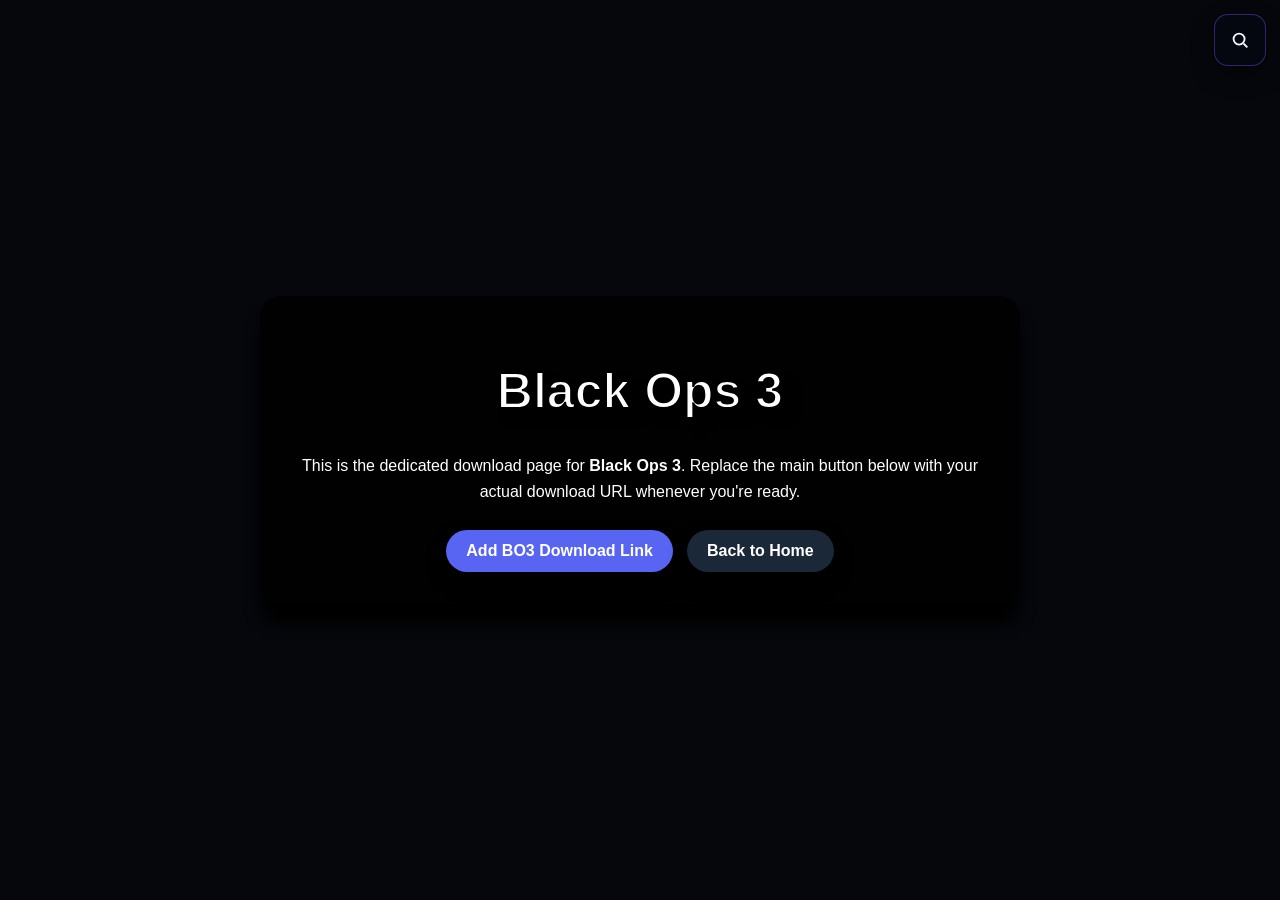
==== downloads/bo3.html @ d6366c4c "woo" ====
<!DOCTYPE html>
<html lang="en">
<head>
    <meta charset="UTF-8">
    <meta name="viewport" content="width=device-width, initial-scale=1.0">
    <title>Black Ops 3 Download</title>
    <link rel="stylesheet" href="../style.css">
</head>
<body class="download-page">
    <main class="download-card">
        <h1>Black Ops 3</h1>
        <p class="download-description">
            This is the dedicated download page for <strong>Black Ops 3</strong>. Replace the main button below with your actual download URL whenever you're ready.
        </p>
        <div class="download-actions">
            <a class="download-button" href="#" onclick="return false;">Add BO3 Download Link</a>
            <a class="download-button secondary" href="../index.html">Back to Home</a>
        </div>
    </main>
    <script src="../js/site-search.js"></script>
</body>
</html>
---- style.css ----
/* FONT */
@font-face {
    font-family: "StarJedi";
    src: url("fonts/Starjedi.ttf") format("truetype");
}

/* GLOBAL */
:root {
    color-scheme: dark;
}

body {
    margin: 0;
    padding: 0;
    font-family: Arial, sans-serif;
    overflow-x: hidden;
    color: #f5f7ff;
    background-color: #05070c;

    /* YOUR BACKGROUND — THIS WILL NOW WORK */
    background-image: url("images/Lockscreen.png");
    background-repeat: repeat;
    background-size: auto;
    background-attachment: scroll;
}

*,
*::before,
*::after {
    box-sizing: border-box;
}

body::before {
    content: "";
    position: fixed;
    left: 18px;
    bottom: 18px;
    width: clamp(90px, 11vw, 150px);
    aspect-ratio: 1 / 1;
    background: url("images/FinCharacter pointing a (Custom).png") center / contain no-repeat;
    filter: drop-shadow(0 14px 16px rgba(0, 0, 0, 0.75));
    pointer-events: none;
    z-index: 4;
}

/* HEADERS */
h1, h2 {
    font-family: "StarJedi", sans-serif;
    color: #fff;
    text-align: center;
    text-shadow: 10px 10px 10px #000000;
    -webkit-text-stroke: 2px rgb(0, 0, 0);
}

h1 {
    font-size: 50px;
}

h2 {
    font-size: 30px;
    -webkit-text-stroke-width: 1px;
}

.subtitle {
    text-align: center;
    color: white;
    margin-top: -10px;
}

/* MENU SECTION */
.menu-section {
    text-align: center;
    margin-bottom: 20px;
}

select {
    font-size: 18px;
    padding: 8px 12px;
    width: min(420px, 90vw);
    max-width: 100%;
    color: #f5f7ff;
    background: rgba(8, 12, 24, 0.92);
    border: 1px solid rgba(88, 101, 242, 0.45);
    border-radius: 12px;
    box-shadow: 0 10px 20px rgba(0, 0, 0, 0.3);
}

select:focus {
    outline: 2px solid rgba(88, 101, 242, 0.65);
    border-color: rgba(88, 101, 242, 0.85);
}

.site-search {
    position: fixed;
    top: 14px;
    right: 14px;
    z-index: 60;
}

.site-search-trigger {
    width: 52px;
    height: 52px;
    display: inline-flex;
    align-items: center;
    justify-content: center;
    padding: 0;
    border: 1px solid rgba(88, 101, 242, 0.4);
    border-radius: 14px;
    background: rgba(5, 8, 18, 0.92);
    color: #f5f7ff;
    box-shadow: 0 10px 22px rgba(0, 0, 0, 0.35);
    cursor: pointer;
}

.site-search-trigger svg {
    width: 22px;
    height: 22px;
    stroke: currentColor;
    fill: none;
    stroke-width: 2;
}

.site-search-overlay {
    position: fixed;
    inset: 0;
    display: flex;
    align-items: flex-start;
    justify-content: center;
    padding: 12vh 16px 24px;
    background: rgba(0, 0, 0, 0.72);
    backdrop-filter: blur(4px);
}

.site-search-overlay[hidden] {
    display: none !important;
}

.site-search-panel {
    width: min(680px, 100%);
    padding: 14px;
    border-radius: 18px;
    background: rgba(5, 8, 18, 0.97);
    border: 1px solid rgba(88, 101, 242, 0.42);
    box-shadow: 0 18px 36px rgba(0, 0, 0, 0.45);
}

.site-search-panel-header {
    display: flex;
    gap: 10px;
    align-items: flex-start;
}

.site-search-form {
    display: flex;
    gap: 8px;
    flex: 1 1 auto;
}

.site-search-input {
    flex: 1 1 auto;
    min-width: 0;
    padding: 12px 14px;
    border-radius: 12px;
    border: 1px solid rgba(159, 176, 255, 0.35);
    background: rgba(255, 255, 255, 0.06);
    color: #f5f7ff;
}

.site-search-input:focus {
    outline: 2px solid rgba(88, 101, 242, 0.55);
}

.site-search-button,
.site-search-close {
    border: none;
    border-radius: 12px;
    padding: 12px 16px;
    font-weight: bold;
    color: #fff;
    cursor: pointer;
}

.site-search-button {
    background: #5865f2;
}

.site-search-close {
    min-width: 44px;
    background: rgba(255, 255, 255, 0.08);
}

.site-search-results {
    margin-top: 10px;
    display: grid;
    gap: 6px;
    max-height: 50vh;
    overflow: auto;
}

.site-search-result,
.site-search-empty {
    display: block;
    padding: 10px 12px;
    border-radius: 10px;
    color: #f5f7ff;
    text-decoration: none;
    background: rgba(255, 255, 255, 0.06);
}

.site-search-result:hover {
    background: rgba(88, 101, 242, 0.3);
}

body.search-open {
    overflow: hidden;
}

/* FLOATING LEGO ICON */
.floating-icon {
    position: absolute;
    right: 0;
    top: 50%;
    transform: translateY(-50%);
    display: flex;
    align-items: center;
    justify-content: flex-end;
}

.floating-icon a {
    display: inline-block;
}

.floating-icon img {
    border-radius: 20px;
    box-shadow: 0 20px 15px black;
}

/* GALLERY / SLIDESHOW */
.gallery {
    width: 100%;
    display: flex;
    justify-content: center;
    padding: 20px 0;
}

.slideshow-container {
    position: relative;
    width: min(1280px, 95vw);
    aspect-ratio: 16 / 9;
    overflow: hidden;
    border-radius: 20px;
    box-shadow: 0 20px 15px black;
    background: rgba(0, 0, 0, 0.65);
}

.slide {
    position: absolute;
    inset: 0;
    opacity: 0;
    pointer-events: none;
    transition: opacity 0.5s ease-in-out;
}

.slide.active {
    opacity: 1;
    pointer-events: auto;
}

.slide a {
    display: block;
    width: 100%;
    height: 100%;
}

.slide img,
.slide iframe {
    width: 100%;
    height: 100%;
    object-fit: fill;
    border: 0;
}

.slide-arrow {
    position: absolute;
    top: 50%;
    transform: translateY(-50%);
    z-index: 2;
    border: none;
    width: 52px;
    height: 52px;
    border-radius: 50%;
    background: rgba(0, 0, 0, 0.65);
    color: white;
    font-size: 28px;
    cursor: pointer;
    transition: background 0.2s ease, transform 0.2s ease;
}

.slide-arrow:hover {
    background: rgba(88, 101, 242, 0.95);
    transform: translateY(-50%) scale(1.05);
}

.slide-arrow.left {
    left: 15px;
}

.slide-arrow.right {
    right: 15px;
}

a:hover img {
    opacity: 0.8;
}

/* DOWNLOAD PAGES */
.download-page {
    min-height: 100vh;
    display: flex;
    align-items: center;
    justify-content: center;
    padding: 30px 20px;
}

.download-card {
    max-width: 760px;
    width: 100%;
    background: rgba(0, 0, 0, 0.8);
    border-radius: 20px;
    box-shadow: 0 20px 15px black;
    padding: 32px;
    text-align: center;
}

.download-description {
    color: white;
    line-height: 1.6;
    margin: 15px 0 25px;
}

.instructions-section {
    margin: 24px 0 28px;
    padding: 20px 22px;
    text-align: left;
    background: rgba(255, 255, 255, 0.06);
    border: 1px solid rgba(88, 101, 242, 0.35);
    border-radius: 16px;
    box-shadow: 0 10px 20px rgba(0, 0, 0, 0.25);
}

.instructions-section h2 {
    margin-top: 0;
    margin-bottom: 14px;
    font-size: 24px;
}

.instructions-list {
    margin: 0;
    padding-left: 22px;
    color: #f5f7ff;
    line-height: 1.7;
}

.instructions-list li {
    margin-bottom: 10px;
}

.instructions-list a {
    color: #9fb0ff;
    font-weight: bold;
}

.instructions-list a:hover {
    color: #cfd7ff;
}

.download-actions {
    display: flex;
    justify-content: center;
    flex-wrap: wrap;
    gap: 14px;
}

.mod-links {
    display: grid;
    gap: 12px;
    margin: 22px 0 28px;
}

.mod-links .download-button {
    width: 100%;
    box-sizing: border-box;
    text-align: center;
}

.download-button {
    display: inline-block;
    padding: 12px 20px;
    border-radius: 999px;
    text-decoration: none;
    font-weight: bold;
    color: white;
    background: #5865f2;
    box-shadow: 0 10px 20px rgba(0, 0, 0, 0.35);
}

.download-button.secondary {
    background: #1b2838;
}

.choice-grid {
    display: grid;
    grid-template-columns: repeat(auto-fit, minmax(180px, 1fr));
    gap: 14px;
    margin: 24px 0 28px;
}

.choice-box {
    display: block;
    padding: 22px 18px;
    border-radius: 16px;
    background: rgba(255, 255, 255, 0.08);
    border: 1px solid rgba(88, 101, 242, 0.35);
    color: #fff;
    text-decoration: none;
    font-weight: bold;
    font-size: 18px;
    box-shadow: 0 10px 20px rgba(0, 0, 0, 0.25);
    transition: transform 0.2s ease, background 0.2s ease;
}

.choice-box:hover {
    transform: translateY(-3px);
    background: rgba(88, 101, 242, 0.2);
}

.placeholder-card {
    max-width: 1100px;
}

.placeholder-card .download-description {
    white-space: pre-line;
    text-align: left;
    font-size: clamp(18px, 2vw, 24px);
    line-height: 2.35;
    min-height: 180vh;
    margin: 18px 0 30px;
    padding: 20px 18px;
    background: rgba(255, 255, 255, 0.05);
    border-radius: 18px;
    box-shadow: inset 0 0 0 1px rgba(88, 101, 242, 0.16);
    overflow-wrap: anywhere;
}

.broken-gif {
    display: block;
    margin: 0 auto 18px;
    max-width: min(420px, 90vw);
    width: 100%;
    height: auto;
    border-radius: 12px;
    box-shadow: 0 12px 24px rgba(0, 0, 0, 0.35);
}

.pdf-card {
    max-width: 1280px;
}

.pdf-placeholder {
    margin: 24px 0 28px;
    padding: 8px;
    border-radius: 18px;
    background: rgba(255, 255, 255, 0.05);
    border: 1px dashed rgba(159, 176, 255, 0.5);
    box-shadow: 0 10px 20px rgba(0, 0, 0, 0.25);
}

.pdf-object {
    display: block;
    width: 100%;
    height: clamp(620px, 82vh, 980px);
    min-height: 620px;
    border: 0;
    border-radius: 12px;
    background: #0e1118;
}

.pdf-fallback {
    margin: 0;
    padding: 20px;
    color: #f5f7ff;
}

.pdf-fallback a {
    color: #9fb0ff;
}

.jumpscare-page {
    padding: 0;
    align-items: stretch;
    justify-content: stretch;
}

.jumpscare-page::before {
    content: none;
    display: none;
}

.jumpscare-card {
    position: relative;
    width: 100vw;
    max-width: none;
    min-height: 100vh;
    padding: 0;
    border-radius: 0;
    background: #000;
    overflow: hidden;
}

.jumpscare-card h1 {
    position: absolute;
    top: 20px;
    left: 50%;
    transform: translateX(-50%);
    z-index: 2;
    width: calc(100% - 32px);
    margin: 0;
}

.jumpscare-card .download-description {
    position: absolute;
    top: 88px;
    left: 50%;
    transform: translateX(-50%);
    z-index: 2;
    width: calc(100% - 32px);
    margin: 0;
}

.jumpscare-card .download-actions {
    position: absolute;
    left: 50%;
    bottom: 24px;
    transform: translateX(-50%);
    z-index: 2;
    width: auto;
}

.jumpscare-frame {
    position: absolute;
    inset: 0;
    margin: 0;
    border-radius: 0;
    overflow: hidden;
    background: #0c0f16;
    box-shadow: none;
}

.jumpscare-frame img {
    display: block;
    width: 100%;
    height: 100vh;
    object-fit: fill;
}

/* HALL OF FAME */
.hall-page {
    min-height: 100vh;
    padding: 30px 20px 50px;
}

.hall-wrapper {
    max-width: 1500px;
    margin: 0 auto;
    background: rgba(0, 0, 0, 0.82);
    border-radius: 20px;
    box-shadow: 0 20px 15px black;
    padding: 32px;
}

.hall-wrapper .download-description {
    text-align: center;
}

.hall-grid {
    display: grid;
    grid-template-columns: repeat(auto-fit, minmax(280px, 1fr));
    gap: 18px;
    margin-top: 24px;
}

.hall-item {
    display: block;
    background: rgba(255, 255, 255, 0.06);
    border-radius: 16px;
    overflow: hidden;
    box-shadow: 0 10px 20px rgba(0, 0, 0, 0.35);
    transition: transform 0.2s ease, box-shadow 0.2s ease;
}

.hall-item:hover {
    transform: translateY(-4px);
    box-shadow: 0 14px 24px rgba(0, 0, 0, 0.4);
}

.hall-item img {
    display: block;
    width: 100%;
    aspect-ratio: 16 / 9;
    object-fit: contain;
    background: #101010;
}

.hall-detail-card {
    max-width: 1100px;
}

.hall-image-view {
    margin: 24px 0;
    padding: 18px;
    background: rgba(255, 255, 255, 0.05);
    border-radius: 18px;
    box-shadow: 0 10px 20px rgba(0, 0, 0, 0.25);
}

.hall-image-view img {
    display: block;
    width: 100%;
    max-height: 70vh;
    object-fit: contain;
    border-radius: 12px;
    background: #101010;
}

.comment-section {
    max-width: 760px;
    margin-left: auto;
    margin-right: auto;
}

.comment-form {
    display: flex;
    gap: 12px;
    flex-wrap: wrap;
    align-items: center;
}

.comment-input {
    flex: 1 1 260px;
    padding: 12px 14px;
    border-radius: 12px;
    border: 1px solid rgba(159, 176, 255, 0.4);
    background: rgba(0, 0, 0, 0.4);
    color: #fff;
}

.comment-input:focus {
    outline: 2px solid rgba(88, 101, 242, 0.6);
    border-color: rgba(88, 101, 242, 0.8);
}

.comment-helper {
    margin: 10px 0 0;
    color: #cfd7ff;
    font-size: 14px;
}

.comment-list {
    list-style: none;
    padding: 0;
    margin: 16px 0 0;
    display: grid;
    gap: 10px;
}

.comment-item,
.empty-comment {
    padding: 10px 12px;
    border-radius: 10px;
    background: rgba(255, 255, 255, 0.08);
    color: #f5f7ff;
    word-break: break-word;
}

/* SOCIAL LINKS */
.social-section {
    position: relative;
    margin-top: 40px;
    padding: 40px 20px 50px;
    background: rgba(0, 0, 0, 0.8);
    text-align: center;
}

.social-links-wrap {
    position: relative;
    display: flex;
    justify-content: center;
    align-items: center;
    width: 100%;
}

.social-text {
    color: white;
    margin: -5px 0 12px;
}

.contact-line {
    color: #dfe6ff;
    margin: 0 0 22px;
    font-size: 16px;
}

.contact-line a {
    color: #dfe6ff;
    text-decoration: none;
}

.contact-line a:hover {
    text-decoration: underline;
}

.social-links {
    display: flex;
    justify-content: center;
    flex-wrap: wrap;
    gap: 16px;
    max-width: 980px;
    margin: 0 auto;
}

.social-link {
    position: relative;
    display: inline-flex;
    align-items: center;
    gap: 10px;
    padding: 12px 18px;
    border-radius: 999px;
    background: rgba(255, 255, 255, 0.08);
    color: white;
    text-decoration: none;
    box-shadow: 0 10px 20px rgba(0, 0, 0, 0.35);
    transition: transform 0.2s ease, background 0.2s ease;
}

.hover-note {
    position: absolute;
    top: -42px;
    left: 50%;
    transform: translateX(-50%);
    white-space: nowrap;
    background: rgba(0, 0, 0, 0.7);
    color: rgba(255, 255, 255, 0.5);
    padding: 6px 10px;
    border-radius: 8px;
    font-size: 12px;
    opacity: 0;
    pointer-events: none;
    transition: opacity 0.2s ease;
}

.social-link.twitch:hover .hover-note {
    opacity: 1;
}

.social-link span {
    font-weight: bold;
}

.social-link svg {
    width: 24px;
    height: 24px;
    fill: currentColor;
}

.social-link:hover {
    transform: translateY(-3px);
}

.social-link.youtube:hover {
    background: #ff0033;
}

.social-link.discord:hover {
    background: #5865f2;
}

.social-link.steam:hover {
    background: #1b2838;
}

.social-link.instagram:hover {
    background: linear-gradient(45deg, #f58529, #dd2a7b, #8134af);
}

.social-link.twitch:hover {
    background: #9146ff;
}

.social-link.obs:hover {
    background: #3a3a3a;
}

#clonewars-quote {
  opacity: 0;
  transition: opacity 1s ease-in;
}

#clonewars-quote.show {
  opacity: 1;
}

@media (max-width: 900px) {
    h1 {
        font-size: 38px;
    }

    h2 {
        font-size: 24px;
    }

    .slideshow-container {
        width: min(96vw, 1280px);
        border-radius: 16px;
    }

    .slide-arrow {
        width: 42px;
        height: 42px;
        font-size: 22px;
    }

    .hall-grid {
        grid-template-columns: repeat(auto-fit, minmax(220px, 1fr));
    }

    .floating-icon img {
        width: 96px;
        height: 96px;
    }
}

@media (max-width: 768px) {
    .site-search {
        top: 10px;
        right: 10px;
    }

    .site-search-trigger {
        width: 46px;
        height: 46px;
        border-radius: 12px;
    }

    .site-search-overlay {
        padding: 10vh 10px 20px;
    }

    .site-search-panel-header,
    .site-search-form {
        flex-direction: column;
    }

    .site-search-close {
        align-self: flex-end;
    }

    .site-search-input,
    .site-search-button,
    .site-search-close {
        font-size: 14px;
        width: 100%;
    }

    body::before {
        width: 72px;
        left: 8px;
        bottom: 8px;
        opacity: 0.8;
    }

    h1 {
        font-size: 30px;
        line-height: 1.15;
        -webkit-text-stroke-width: 1px;
        padding: 0 8px;
    }

    h2 {
        font-size: 22px;
        -webkit-text-stroke-width: 1px;
    }

    .subtitle,
    .social-text,
    .contact-line,
    .download-description {
        padding-left: 8px;
        padding-right: 8px;
    }

    .gallery {
        padding: 12px 0;
    }

    .slide img,
    .slide iframe {
        object-fit: cover;
    }

    .slide-arrow.left {
        left: 8px;
    }

    .slide-arrow.right {
        right: 8px;
    }

    .download-page,
    .hall-page {
        padding: 18px 10px 28px;
    }

    .download-card,
    .hall-wrapper {
        padding: 18px 14px;
        border-radius: 16px;
    }

    .instructions-section {
        padding: 16px;
    }

    .download-actions {
        flex-direction: column;
        align-items: stretch;
    }

    .download-button {
        width: 100%;
        text-align: center;
    }

    .choice-grid {
        grid-template-columns: 1fr;
    }

    .placeholder-card .download-description {
        min-height: 140vh;
        font-size: 16px;
        line-height: 2.05;
        padding: 16px 14px;
    }

    .pdf-object {
        height: 72vh;
        min-height: 420px;
    }

    .jumpscare-card h1 {
        top: 14px;
    }

    .jumpscare-card .download-description {
        top: 56px;
        font-size: 14px;
    }

    .jumpscare-card .download-actions {
        left: 12px;
        right: 12px;
        bottom: 12px;
        transform: none;
        width: auto;
    }

    .social-section {
        padding: 30px 12px 38px;
    }

    .social-links-wrap {
        flex-direction: column;
        gap: 14px;
    }

    .social-links {
        gap: 12px;
        max-width: 100%;
    }

    .social-link {
        width: min(100%, 260px);
        justify-content: center;
        margin: 0 auto;
    }

    .floating-icon {
        position: static;
        transform: none;
        justify-content: center;
        margin-top: 6px;
    }

    .hover-note {
        display: none;
    }

    .hall-grid {
        grid-template-columns: 1fr;
    }

    .hall-image-view {
        padding: 10px;
    }

    .hall-image-view img {
        max-height: 55vh;
    }

    .comment-form {
        flex-direction: column;
        align-items: stretch;
    }

    .comment-input {
        width: 100%;
    }
}

@media (max-width: 480px) {
    .slideshow-container {
        aspect-ratio: 4 / 3;
    }

    .slide-arrow {
        width: 36px;
        height: 36px;
        font-size: 18px;
    }

    .social-link {
        padding: 10px 14px;
        font-size: 14px;
    }

    .social-link svg {
        width: 20px;
        height: 20px;
    }
}
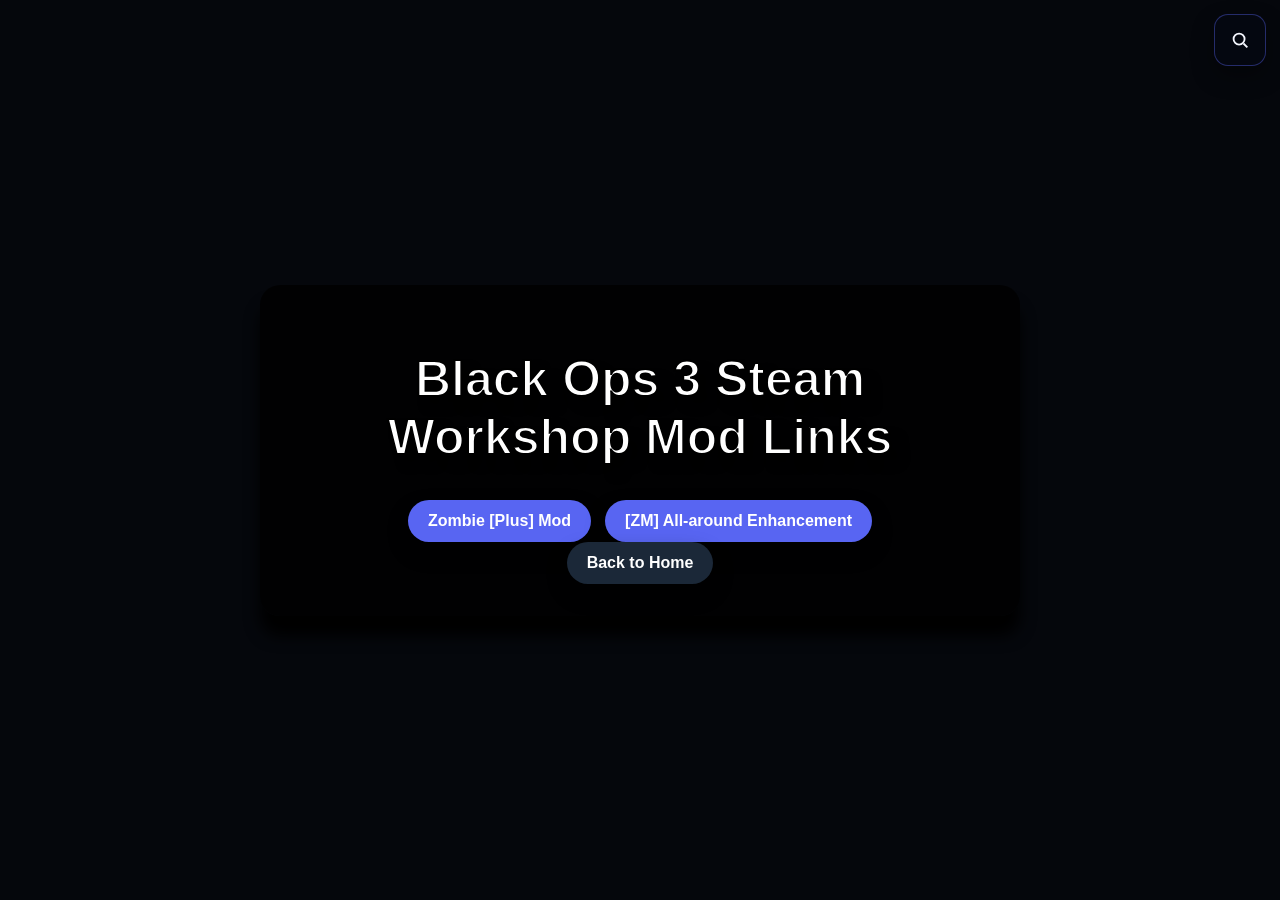
==== commit baa9fc09: "Add files via upload" ====
--- a/downloads/bo3.html
+++ b/downloads/bo3.html
@@ -8,13 +8,15 @@
 </head>
 <body class="download-page">
     <main class="download-card">
-        <h1>Black Ops 3</h1>
+        <h1>Black Ops 3 Steam Workshop Mod Links</h1>
         <p class="download-description">
-            This is the dedicated download page for <strong>Black Ops 3</strong>. Replace the main button below with your actual download URL whenever you're ready.
         </p>
         <div class="download-actions">
-            <a class="download-button" href="#" onclick="return false;">Add BO3 Download Link</a>
-            <a class="download-button secondary" href="../index.html">Back to Home</a>
+            <a class="download-button" href="https://steamcommunity.com/sharedfiles/filedetails/?id=2833912385" onclick="return false;">Zombie [Plus] Mod</a>
+            <a class="download-button" href="https://steamcommunity.com/sharedfiles/filedetails/?id=2631943123" onclick="return false;">[ZM] All-around Enhancement</a>
+        </div>
+        <div class="return-home">
+              <a class="download-button secondary" href="../index.html">Back to Home</a>
         </div>
     </main>
     <script src="../js/site-search.js"></script>
